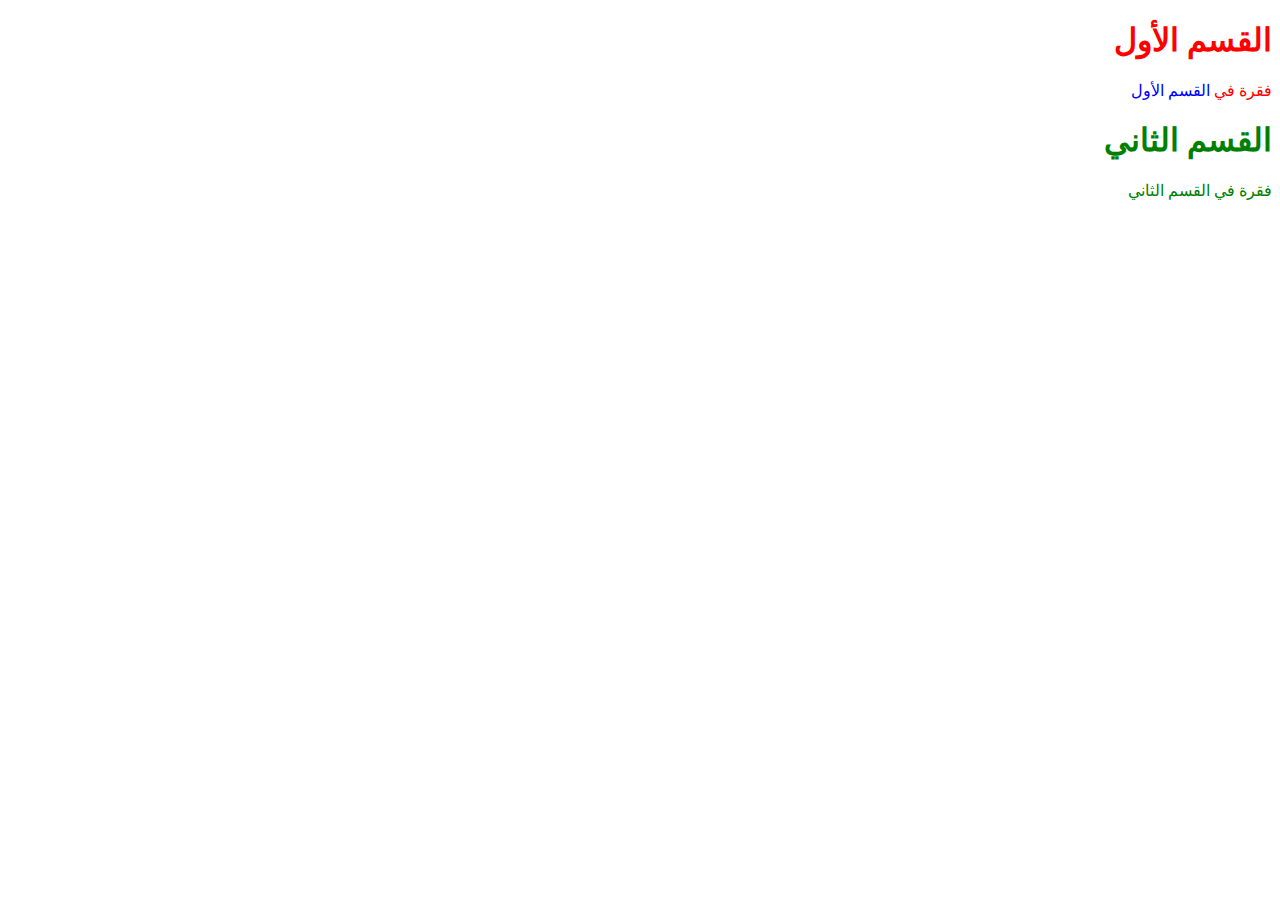
==== blocks.html @ 9096d94a "first" ====
<!DOCTYPE html>
<html dir="rtl">
    <head>
        <meta charset="utf-8">
        <title>القطع</title>
    </head>
    <body>
        <!--لتنسيق القطعة بصورة مختلفة أضفنا الوسم div
        -->
        <div style="color: red;">
            <h1>القسم الأول</h1>
            <p>فقرة في <span style="color: blue;"> القسم الأول</span></p>
        </div>
        <div style="color: green;">
        <h1>القسم الثاني</h1>
        <p>فقرة في القسم الثاني</p>
        </div>
        <!--محمد: أضف قسماَ ثالثاَ هنا-->
        </body>
        </html>
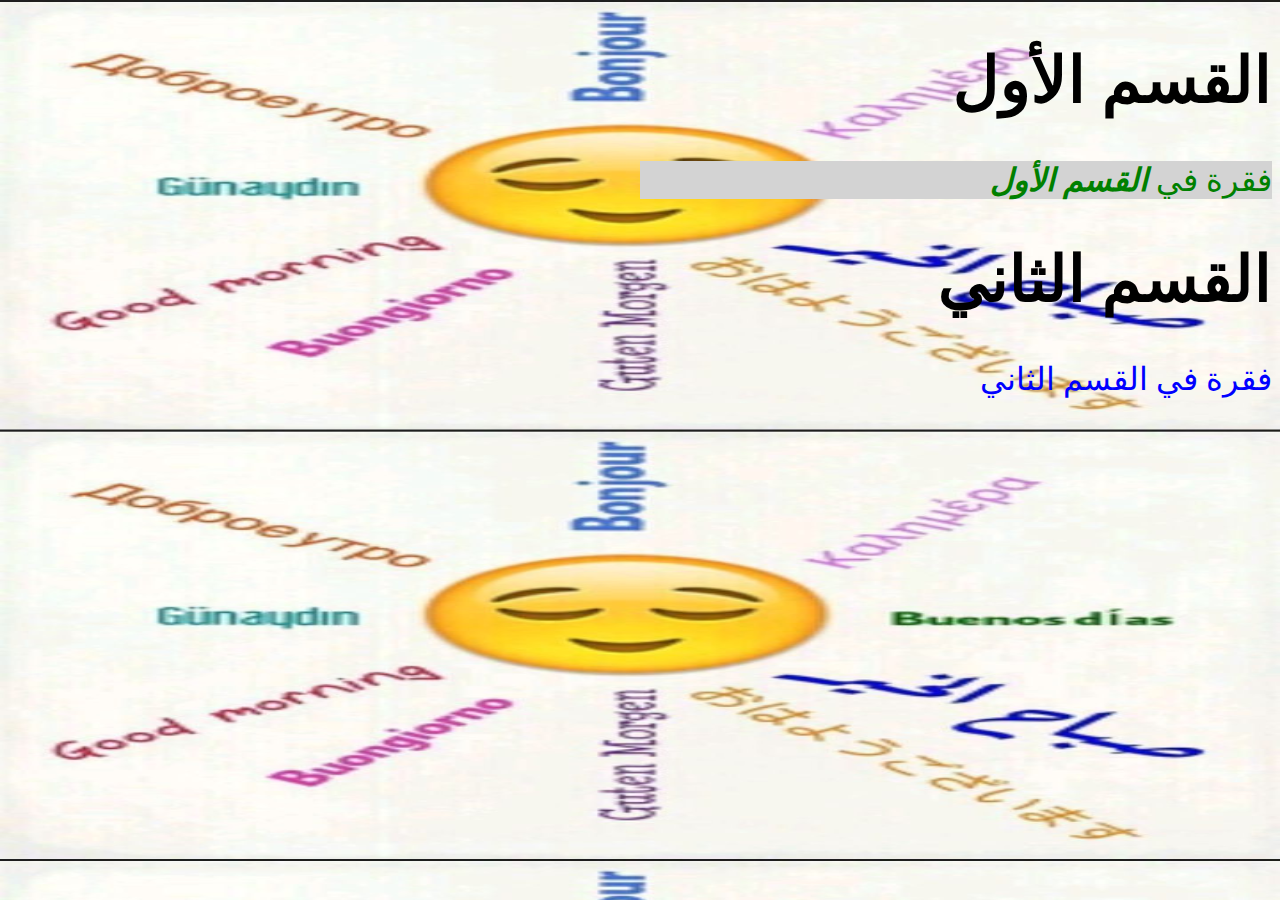
==== commit 4fd09bf3: "learn css" ====
--- a/blocks.html
+++ b/blocks.html
@@ -3,17 +3,19 @@
     <head>
         <meta charset="utf-8">
         <title>القطع</title>
+        <link rel="stylesheet" href="styles.css">
+        
     </head>
     <body>
         <!--لتنسيق القطعة بصورة مختلفة أضفنا الوسم div
         -->
-        <div style="color: red;">
+        <div >
             <h1>القسم الأول</h1>
-            <p>فقرة في <span style="color: blue;"> القسم الأول</span></p>
+            <p id="first_paragraph">فقرة في <span> القسم الأول</span></p>
         </div>
-        <div style="color: green;">
+        <div>
         <h1>القسم الثاني</h1>
-        <p>فقرة في القسم الثاني</p>
+        <p id="second_paragraph">فقرة في القسم الثاني</p>
         </div>
         <!--محمد: أضف قسماَ ثالثاَ هنا-->
         </body>
--- a/styles.css
+++ b/styles.css
@@ -0,0 +1,36 @@
+<style>
+            h1
+            {
+                color: #ff8f00;
+                font-size: 60%;
+                font-weight: normal;
+                }
+                #first_paragraph
+                {
+                    color: green;
+                    background-color: lightgrey;
+                    width: 50%;
+                    height: 50%;
+                }
+                #second_paragraph
+                {
+                    color:blue;
+                }
+                /* أحمد عدل الأبعاد*/
+                div{
+                    font-size: 200%;
+                }
+                span{
+                    font-style: italic;
+                    font-weight: bold;
+                    background-color: lightgrey;
+                    width: 300px;
+                    display: inline-block;
+                }
+                html
+                {
+                    background-image: url("background.JPG");
+                    background-size: 100% 100% ;
+                }
+
+        </style>